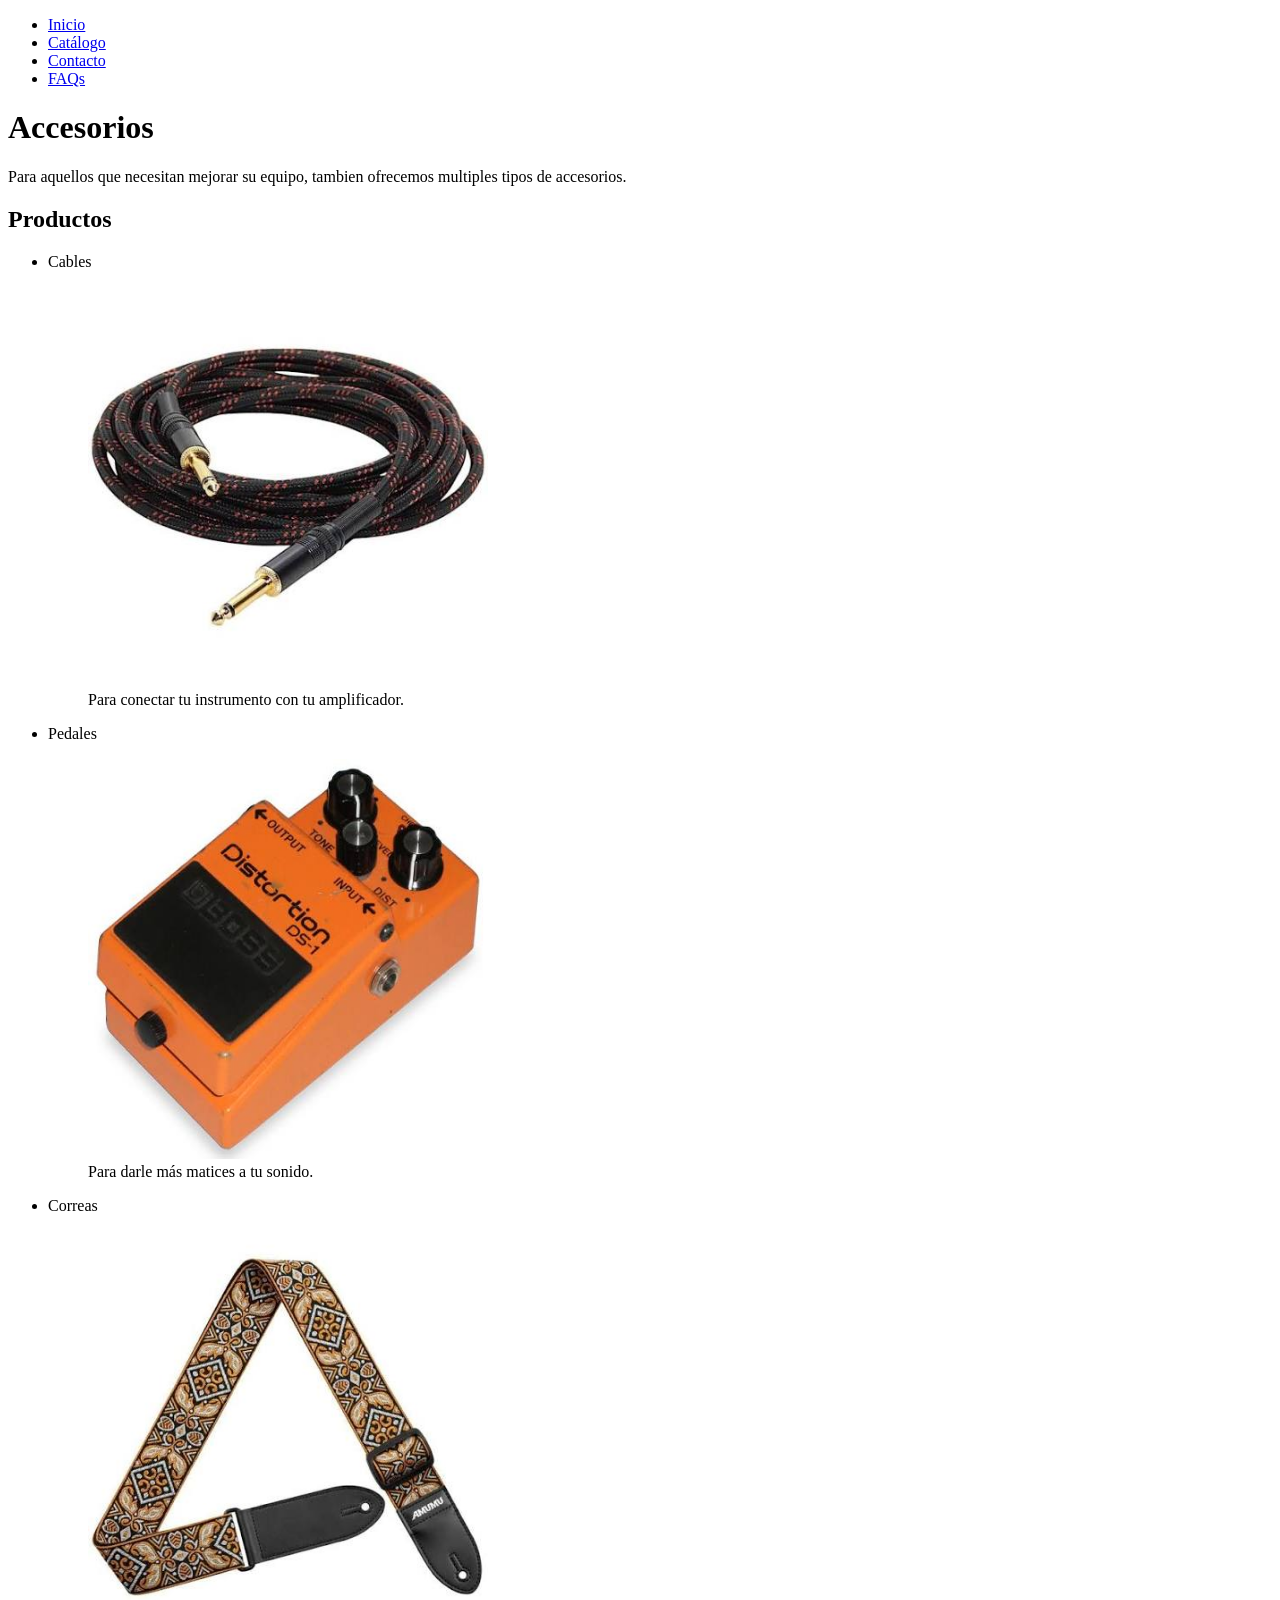
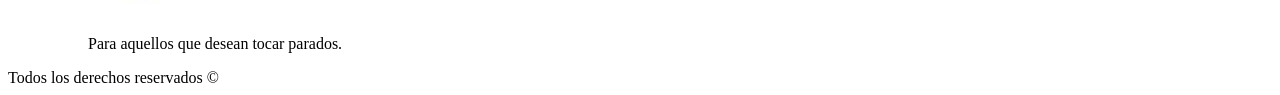
==== pages/accesorios.html @ 4c82b19a "feat: agrego proyecto previo" ====
<!DOCTYPE html>
<html lang="es">
    <head>
        <meta charset="utf-8">
        <meta name="viewport" content="width=device-width,initial-scale=1.0">
        <title>Tienda de Guitarras: Accesorios</title>
    </head>
    <body>
        <header>
            <nav>
                <ul>
                    <li><a href="../index.html">Inicio</a></li>
                    <li><a href="./catalogo.html">Catálogo</a></li>
                    <li><a href="./contacto.html">Contacto</a></li>
                    <li><a href="./faq.html">FAQs</a></li>
                </ul>
            </nav>
        </header>
        <main>
            <h1>Accesorios</h1>
            <p>Para aquellos que necesitan mejorar su equipo, tambien ofrecemos multiples tipos de accesorios.</p>
            <section>
                <h2>Productos</h2>
                <ul>
                    <li>Cables</li>
                    <figure>
                        <img src="../imgs/cables.jpeg" alt="Foto de un cable de guitarra." width="400" height="400">
                        <figcaption>Para conectar tu instrumento con tu amplificador.</figcaption>
                    </figure>
                    <li>Pedales</li>
                    <figure>
                        <img src="../imgs/pedal.jpeg" alt="Foto de un pedal de distorción." width="400" height="400">
                        <figcaption>Para darle más matices a tu sonido.</figcaption>
                    </figure>
                    <li>Correas</li>
                    <figure>
                        <img src="../imgs/correa.jpeg" alt="Foto de una correa para guitarra." width="400" height="400">
                        <figcaption>Para aquellos que desean tocar parados.</figcaption>
                    </figure>
                </ul>
            </section>
        </main>
        <footer>
            Todos los derechos reservados &#169 
        </footer>
    </body>
</html>
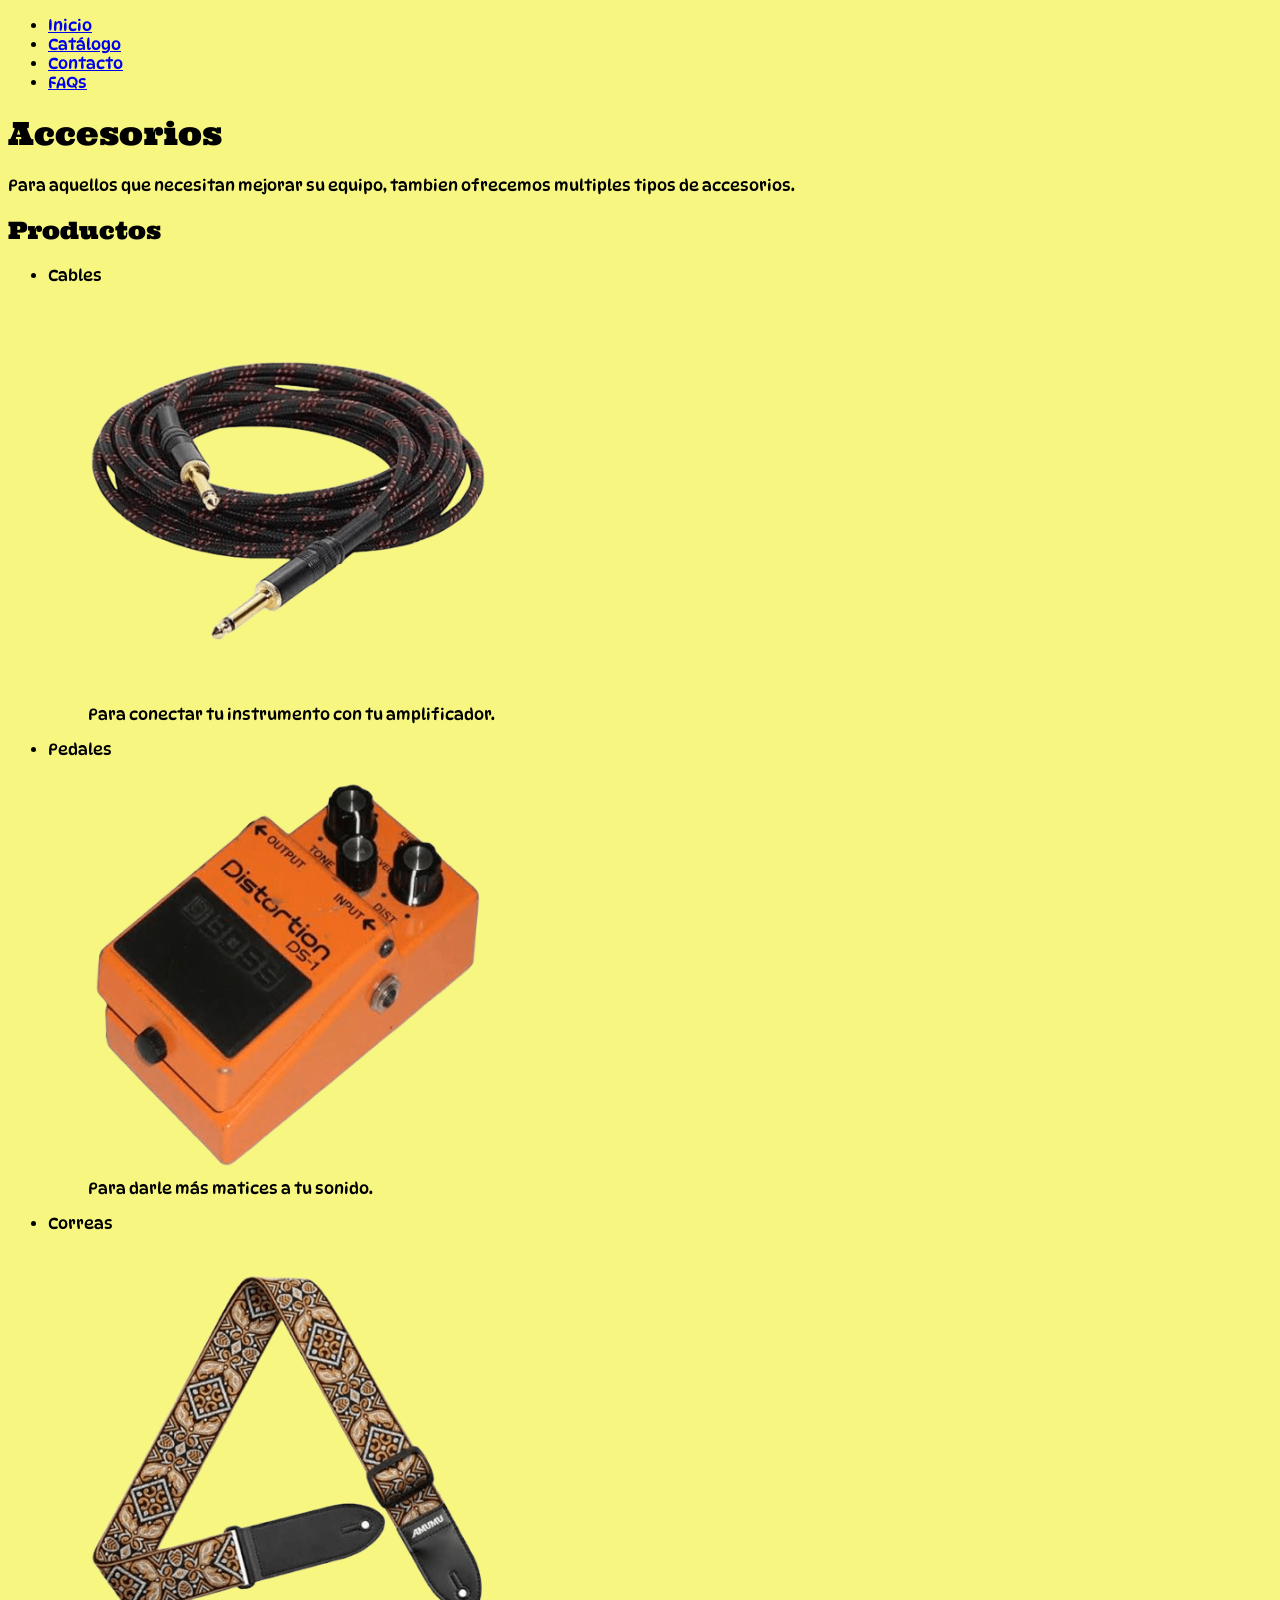
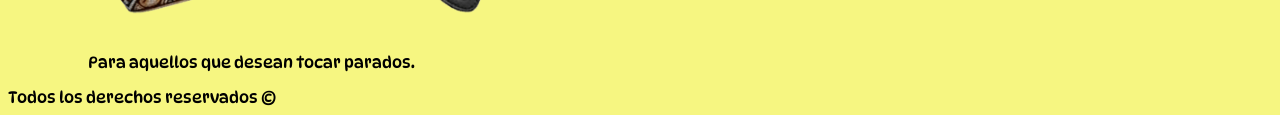
==== commit b48ff24e: "fix: transparencia en imagenes" ====
--- a/pages/accesorios.html
+++ b/pages/accesorios.html
@@ -4,6 +4,7 @@
         <meta charset="utf-8">
         <meta name="viewport" content="width=device-width,initial-scale=1.0">
         <title>Tienda de Guitarras: Accesorios</title>
+        <link rel="stylesheet" href="../styles/styles.css">
     </head>
     <body>
         <header>
@@ -24,17 +25,17 @@
                 <ul>
                     <li>Cables</li>
                     <figure>
-                        <img src="../imgs/cables.jpeg" alt="Foto de un cable de guitarra." width="400" height="400">
+                        <img src="../imgs/cables.png" alt="Foto de un cable de guitarra." width="400" height="400">
                         <figcaption>Para conectar tu instrumento con tu amplificador.</figcaption>
                     </figure>
                     <li>Pedales</li>
                     <figure>
-                        <img src="../imgs/pedal.jpeg" alt="Foto de un pedal de distorción." width="400" height="400">
+                        <img src="../imgs/pedal.png" alt="Foto de un pedal de distorción." width="400" height="400">
                         <figcaption>Para darle más matices a tu sonido.</figcaption>
                     </figure>
                     <li>Correas</li>
                     <figure>
-                        <img src="../imgs/correa.jpeg" alt="Foto de una correa para guitarra." width="400" height="400">
+                        <img src="../imgs/correa.png" alt="Foto de una correa para guitarra." width="400" height="400">
                         <figcaption>Para aquellos que desean tocar parados.</figcaption>
                     </figure>
                 </ul>
--- a/styles/styles.css
+++ b/styles/styles.css
@@ -0,0 +1,18 @@
+@import url('https://fonts.googleapis.com/css2?family=DynaPuff:wght@400..700&family=Ultra&display=swap');
+
+:root{
+    --color-fondo: hsla(60, 87%, 70%, 0.878);
+    --color-secundario: #f5c66ee0;
+    --color-acento: #6edaf5b9;
+}
+
+h1, h2, h3, h4, h5, h6{
+    font-family: Ultra, sans-serif;
+    font-weight: 200;
+}
+
+body{
+    font-family: DynaPuff, sans-serif;
+    font-weight: 100;
+    background-color: var(--color-fondo);
+}
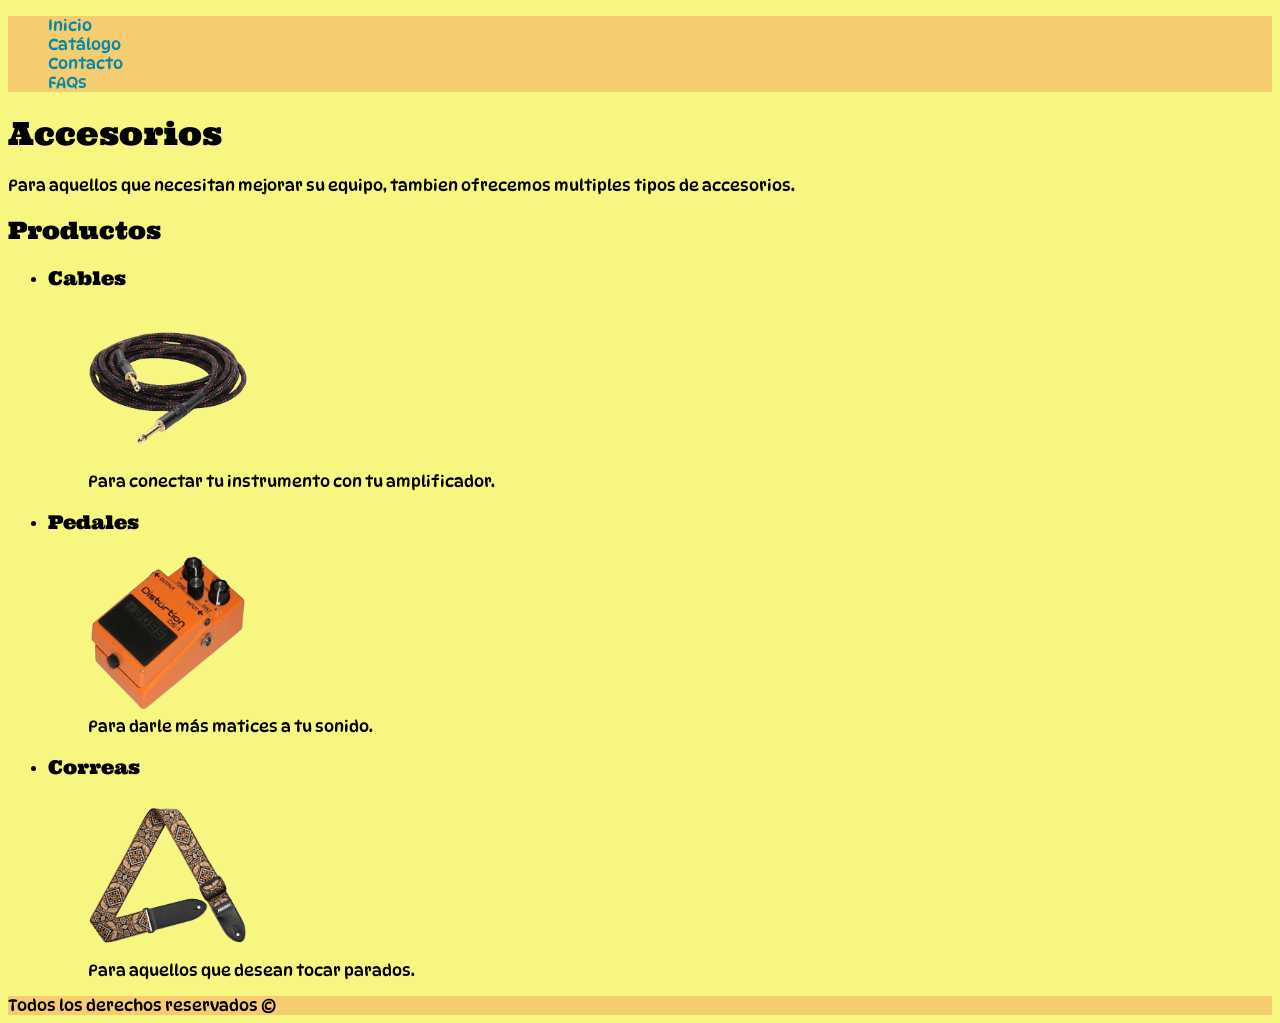
==== commit d46e5b3c: "fix: estilos en html pasan a css" ====
--- a/pages/accesorios.html
+++ b/pages/accesorios.html
@@ -5,15 +5,16 @@
         <meta name="viewport" content="width=device-width,initial-scale=1.0">
         <title>Tienda de Guitarras: Accesorios</title>
         <link rel="stylesheet" href="../styles/styles.css">
+        <link rel="shortcut icon" href="../imgs/gibson.png" type="image/x-icon">
     </head>
     <body>
         <header>
             <nav>
-                <ul>
-                    <li><a href="../index.html">Inicio</a></li>
-                    <li><a href="./catalogo.html">Catálogo</a></li>
-                    <li><a href="./contacto.html">Contacto</a></li>
-                    <li><a href="./faq.html">FAQs</a></li>
+                <ul class="indice">
+                    <li><a href="../index.html" class="item-indice">Inicio</a></li>
+                    <li><a href="./catalogo.html" class="item-indice">Catálogo</a></li>
+                    <li><a href="./contacto.html" class="item-indice">Contacto</a></li>
+                    <li><a href="./faq.html" class="item-indice">FAQs</a></li>
                 </ul>
             </nav>
         </header>
@@ -23,19 +24,19 @@
             <section>
                 <h2>Productos</h2>
                 <ul>
-                    <li>Cables</li>
+                    <li><h3>Cables</h3></li>
                     <figure>
-                        <img src="../imgs/cables.png" alt="Foto de un cable de guitarra." width="400" height="400">
+                        <img src="../imgs/cables.png" alt="Foto de un cable de guitarra." class="imagen-producto">
                         <figcaption>Para conectar tu instrumento con tu amplificador.</figcaption>
                     </figure>
-                    <li>Pedales</li>
+                    <li><h3>Pedales</h3></li>
                     <figure>
-                        <img src="../imgs/pedal.png" alt="Foto de un pedal de distorción." width="400" height="400">
+                        <img src="../imgs/pedal.png" alt="Foto de un pedal de distorción." class="imagen-producto">
                         <figcaption>Para darle más matices a tu sonido.</figcaption>
                     </figure>
-                    <li>Correas</li>
+                    <li><h3>Correas</h3></li>
                     <figure>
-                        <img src="../imgs/correa.png" alt="Foto de una correa para guitarra." width="400" height="400">
+                        <img src="../imgs/correa.png" alt="Foto de una correa para guitarra." class="imagen-producto">
                         <figcaption>Para aquellos que desean tocar parados.</figcaption>
                     </figure>
                 </ul>
--- a/styles/styles.css
+++ b/styles/styles.css
@@ -1,11 +1,24 @@
 @import url('https://fonts.googleapis.com/css2?family=DynaPuff:wght@400..700&family=Ultra&display=swap');
 
+/*Declaracion de variables*/
 :root{
-    --color-fondo: hsla(60, 87%, 70%, 0.878);
+    --color-fondo: #f5f570e0;
     --color-secundario: #f5c66ee0;
-    --color-acento: #6edaf5b9;
+    --color-acento: #0088aafb;
 }
 
+/*Header*/
+.indice{
+    list-style: none;
+    background-color: var(--color-secundario);
+}
+
+.item-indice{
+    color: var(--color-acento);
+    text-decoration: none;
+}
+
+/*Main*/
 h1, h2, h3, h4, h5, h6{
     font-family: Ultra, sans-serif;
     font-weight: 200;
@@ -13,6 +26,29 @@
 
 body{
     font-family: DynaPuff, sans-serif;
+    background-color: var(--color-fondo);
     font-weight: 100;
-    background-color: var(--color-fondo);
+}
+
+.imagen-producto{
+    width: 10rem;
+    height: 10rem;
+}
+
+.imagen-decoracion{
+    width: 30rem;
+    height: 30rem;
+}
+
+.pregunta{
+    font-weight: 700;
+}
+
+.enfasis{
+    font-weight: 700;
+}
+
+/*Footer*/
+footer{
+    background-color: var(--color-secundario);
 }
